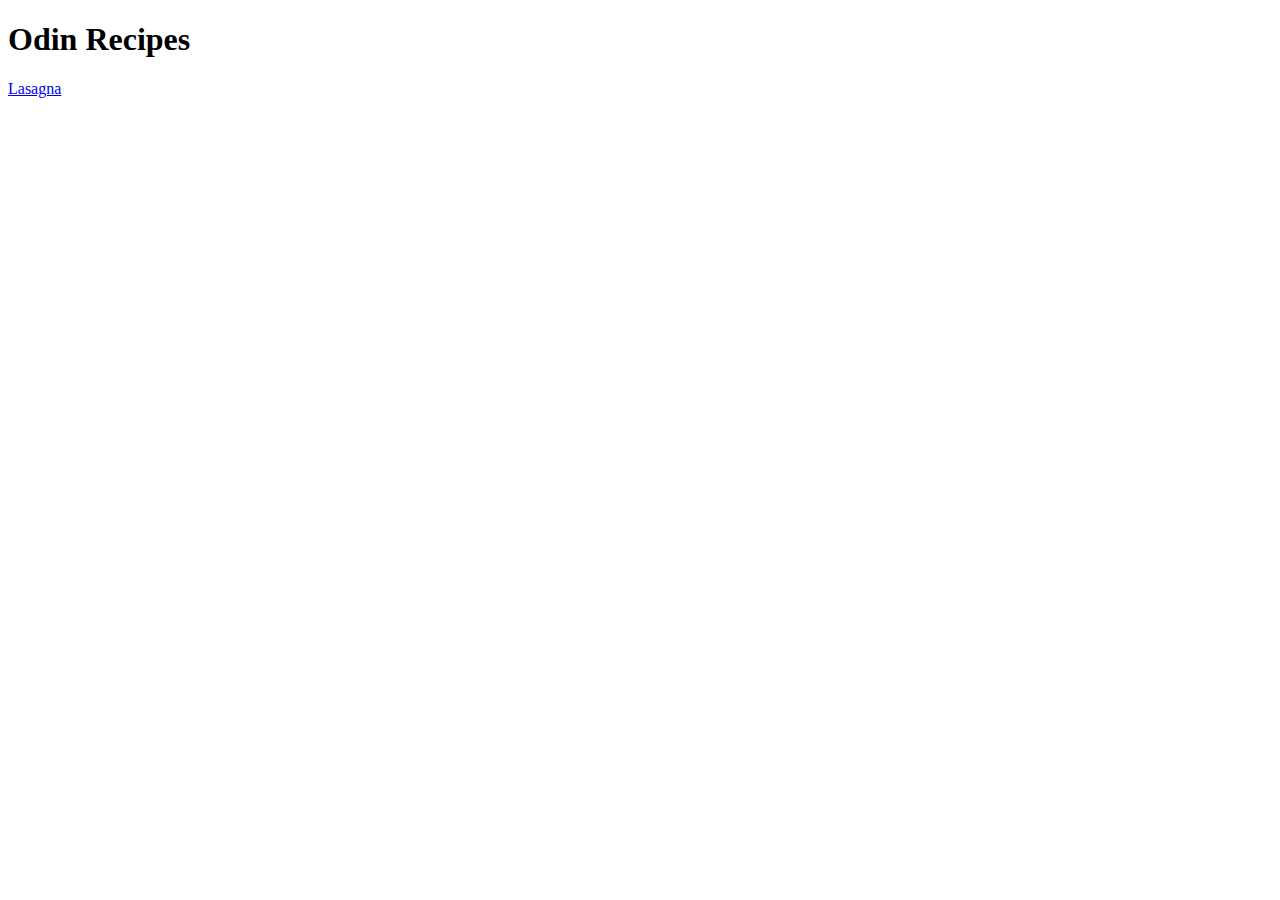
==== index.html @ 5c9751d4 "Add index.html, one recipe and image" ====
<!DOCTYPE html>
<html lang="en">
<head>
    <meta charset="UTF-8">
    <meta name="viewport" content="width=device-width, initial-scale=1.0">
    <title>Odin Recipes</title>
</head>
<body>
    <h1>Odin Recipes</h1>
    <a href="recipes/lasagna.html">Lasagna</a>
</body>
</html>
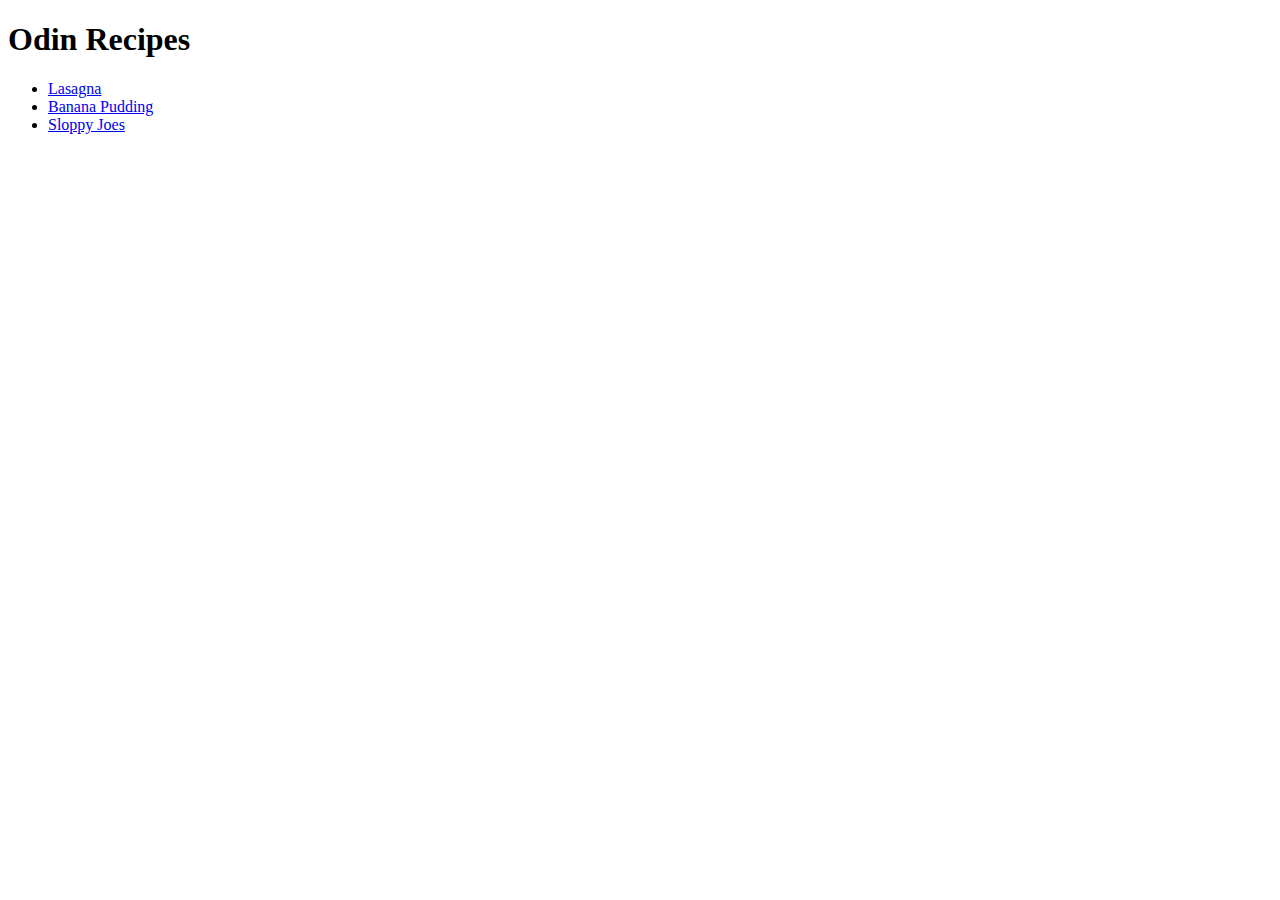
==== commit bf0bb6f1: "Add links to recipe pages in index.html" ====
--- a/index.html
+++ b/index.html
@@ -7,6 +7,10 @@
 </head>
 <body>
     <h1>Odin Recipes</h1>
-    <a href="recipes/lasagna.html">Lasagna</a>
+    <ul>
+        <li><a href="recipes/lasagna.html">Lasagna</a></li>
+        <li><a href="recipes/bananapudding.html">Banana Pudding</a></li>
+        <li><a href="recipes/sloppyjoes.html">Sloppy Joes</a></li>
+    </ul>
 </body>
 </html>